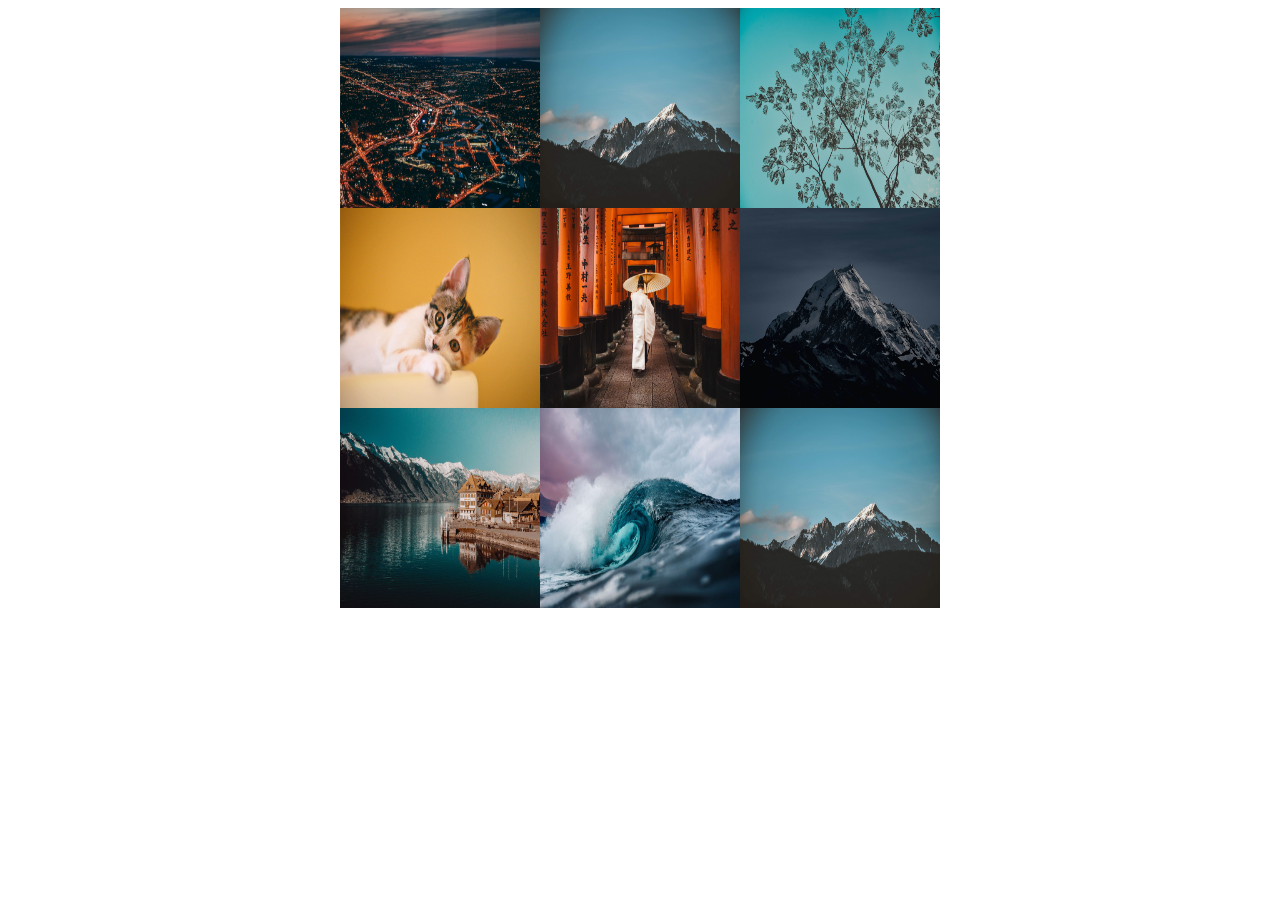
==== flex.html @ b7e360fb "Gallery using Flex" ====
<!DOCTYPE html>
<html lang="en">
<head>
    <meta charset="UTF-8">
    <meta name="viewport" content="width=device-width, initial-scale=1.0">
    <title>Flex exmaple</title>
    <script src="src/js/index.js"></script>
    <link rel="stylesheet" href="src/css/flex.css">
</head>
<body>
    <div id='gallery-app'>
    </div>
</body>
</html>
---- src/css/flex.css ----
#gallery-app{
}

.gallery{
  width: 50%;
  margin: auto;
  display: flex;
  flex-direction: row;
  flex-wrap: wrap;
  justify-content: center;
}

.image-container{
  width: 200px;
  height: 200px;
}

.image{
  width: 100%;
  height: 100%;
}

/* Responsive Design starts here */
@media only screen and (max-width: 1240px) {
  .gallery {
    width: 600px;
    margin: 0;
  }
}
@media only screen and (max-width: 768px) {
  .gallery {
    width: 100%;
    margin: 0;
  }
  .image-container{
    width: 100%;
  }
}
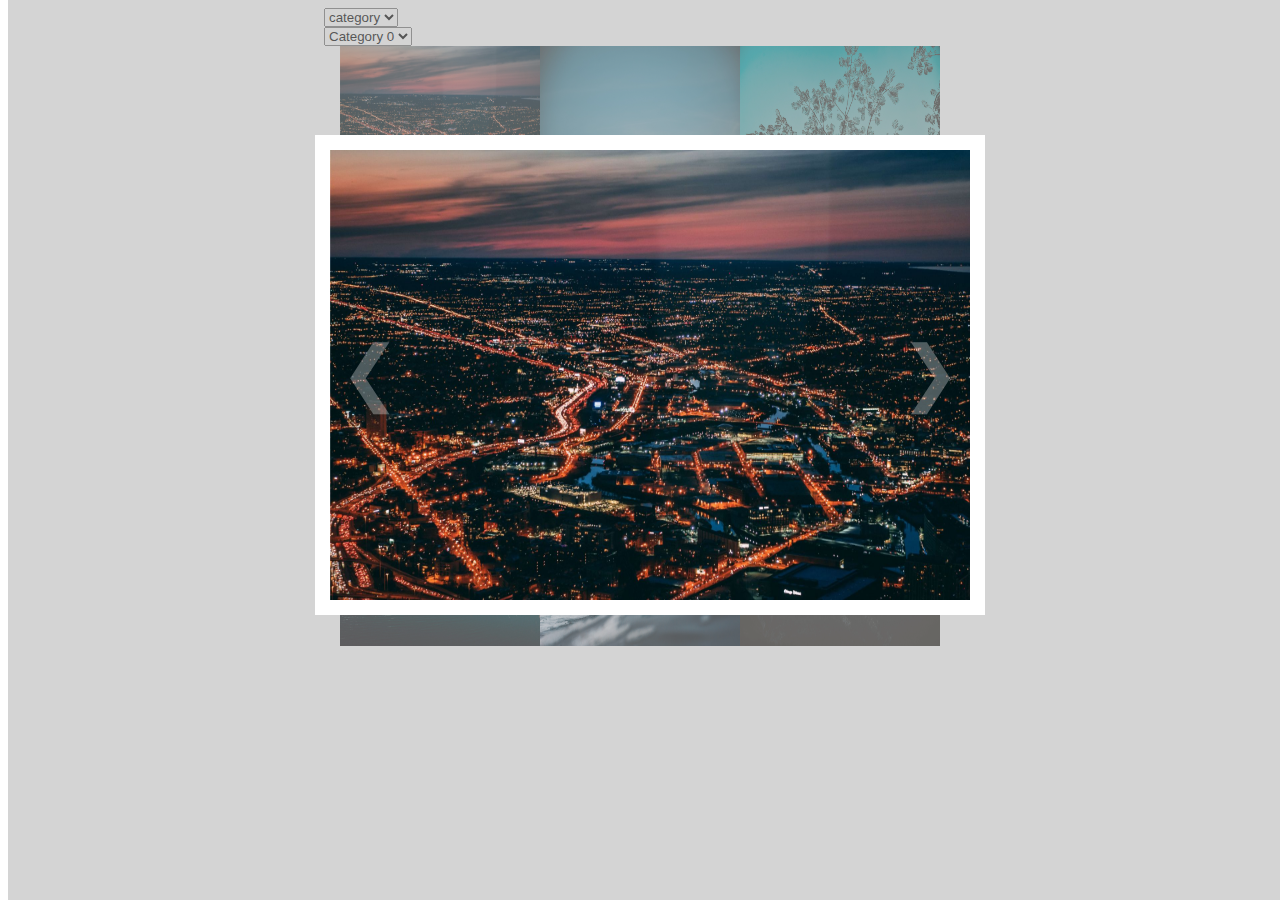
==== commit c3f1b214: "Added modal.css" ====
--- a/flex.html
+++ b/flex.html
@@ -5,7 +5,10 @@
     <meta name="viewport" content="width=device-width, initial-scale=1.0">
     <title>Flex exmaple</title>
     <script src="src/js/index.js"></script>
+    
+    <link rel="stylesheet" href="src/css/base.css">
     <link rel="stylesheet" href="src/css/flex.css">
+    <link rel="stylesheet" href="src/css/modal.css">
 </head>
 <body>
     <div id='gallery-app'>
--- a/src/css/base.css
+++ b/src/css/base.css
@@ -0,0 +1,37 @@
+.image-container{
+  cursor: pointer;
+}
+
+.image-overlay{
+  width: 100%;
+  height: 50%;
+  position: absolute;
+  bottom: 0;
+  background-color: red;
+  opacity: 0.8;
+  display: none;
+}
+
+.image-overlay p{
+  color: white;
+}
+
+.image-container:hover .image-overlay{
+  background-color: grey;
+  display: block;
+}
+
+.overlay-content{
+  margin: 5px;
+}
+
+.clicked-at,
+.clicked-by,
+.clicked-on,
+.clicked-category{
+  font-size: 12px;
+}
+
+.hide{
+  display: none;
+}--- a/src/css/flex.css
+++ b/src/css/flex.css
@@ -4,6 +4,10 @@
 .gallery{
   width: 50%;
   margin: auto;
+}
+
+.images{
+  width: 100%;
   display: flex;
   flex-direction: row;
   flex-wrap: wrap;
@@ -13,6 +17,7 @@
 .image-container{
   width: 200px;
   height: 200px;
+  position: relative;
 }
 
 .image{
--- a/src/css/modal.css
+++ b/src/css/modal.css
@@ -0,0 +1,63 @@
+.modal-container{
+  width: 100%;
+  height: 100%;
+  position: absolute;
+  top: 0;
+  bottom: 0;
+}
+
+.modal-overlay{
+  width: 100%;
+  height: 100%;
+  background-color: darkgray;
+  opacity:0.5;
+}
+
+.modal{
+  width: 50%;
+  height: 50%;
+  position: absolute;
+  top: 15%;
+  left: 24%;
+  background-color: white;
+  opacity: 1;
+  border: 15px solid white;
+}
+
+.modal-image{
+  width:100%;
+  height: 100%;
+}
+
+.close-modal {
+  position: absolute;
+  top: 5px;
+  right: 5px;
+  font-size: 56px;
+  color: white;
+  opacity: 0.3;
+  cursor: pointer;
+}
+
+.modal-previous-button,
+.modal-next-button{
+  position: absolute;
+  top: 40%;
+  color: white;
+  font-size: 72px;
+  cursor: pointer;
+  opacity: 0.3;
+}
+
+.modal-previous-button{
+  left: 10px;
+}
+.modal-next-button{
+  right: 10px;
+}
+
+.close-modal:hover,
+.modal-previous-button:hover,
+.modal-next-button:hover{
+  opacity: 0.9
+}